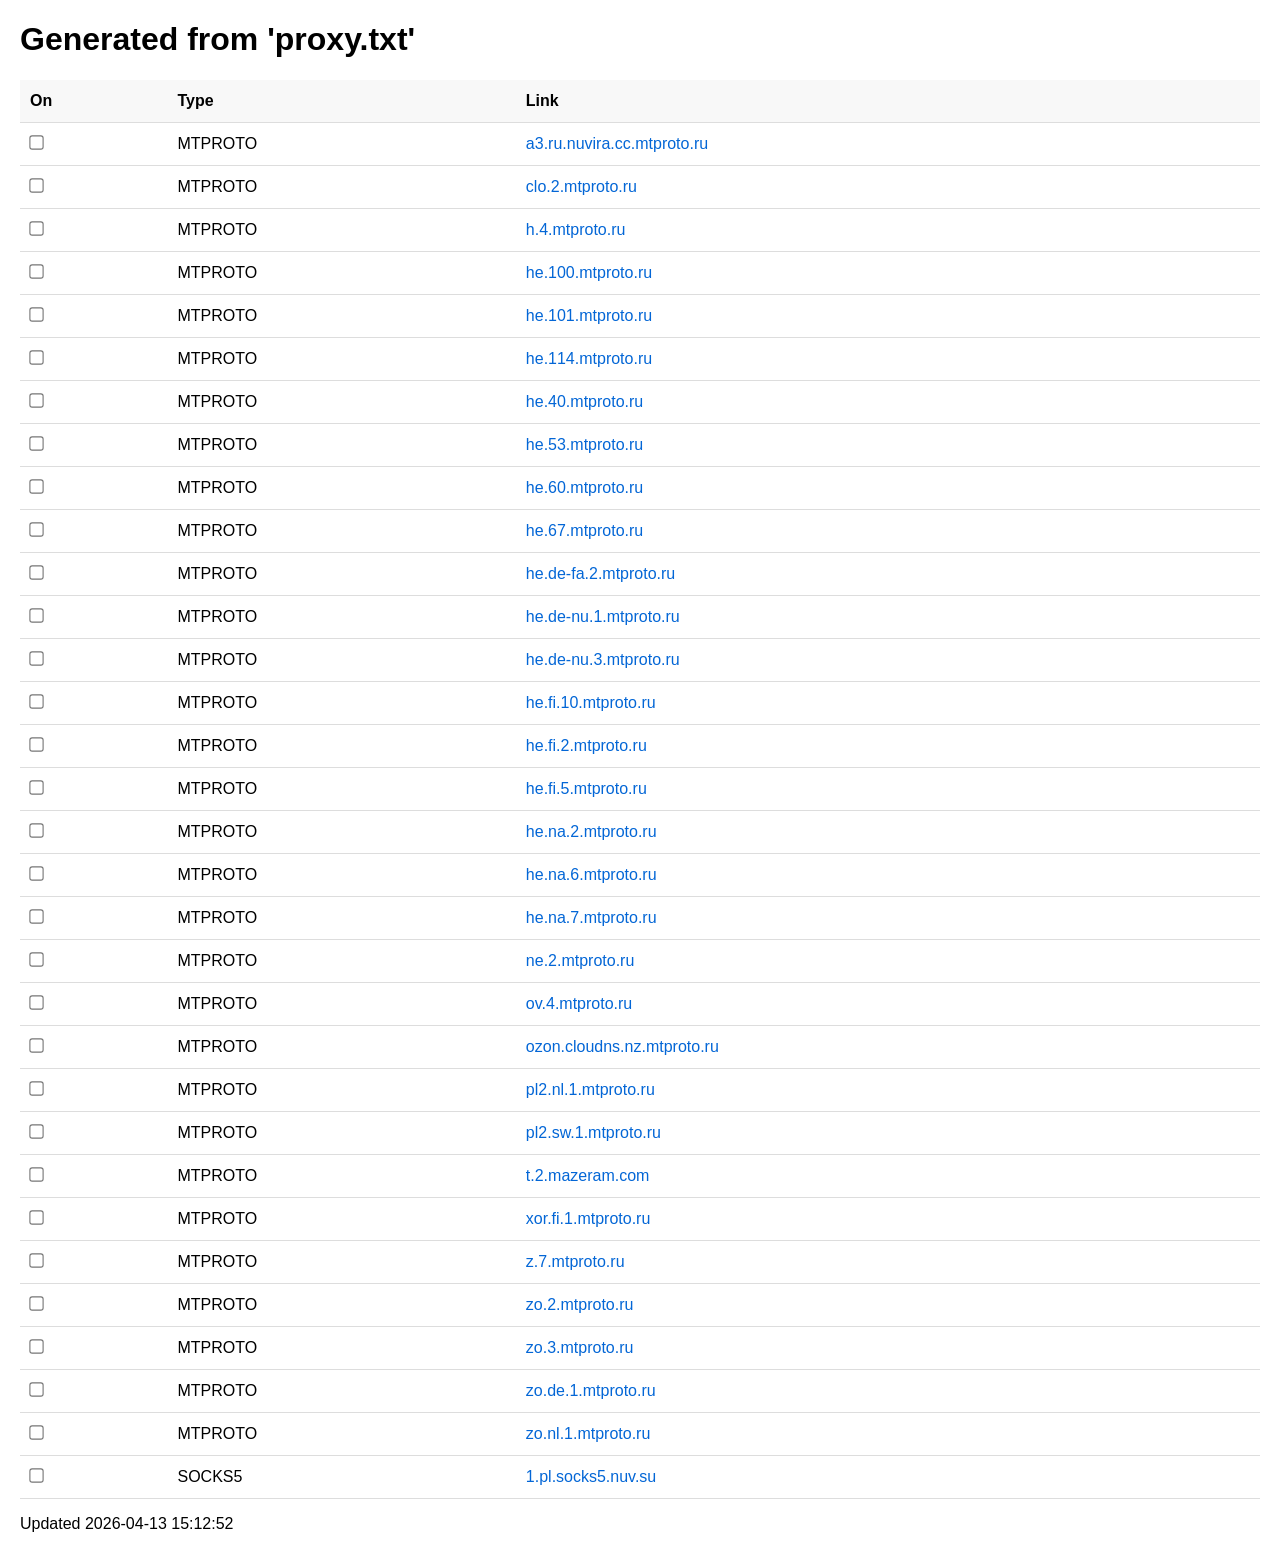
==== proxy.html @ 8a13c3d9 "he.fi.10.mtproto.ru" ====
<!DOCTYPE html><html><head><title>Generated from 'proxy.txt'</title>
<meta name="viewport" content="width=device-width, initial-scale=1.0">
<link rel="stylesheet" href="styles.css">
</head><body>
<h1>Generated from 'proxy.txt'</h1>
<table>
    <thead>
        <tr><th>On</th><th>Type</th><th>Link</th></tr>
    </thead>
    <tbody>
        <tr><td><input type="checkbox" data-server="a3.ru.nuvira.cc.mtproto.ru"></td><td>MTPROTO</td><td><a href="tg://proxy?server=a3.ru.nuvira.cc.mtproto.ru&port=443&secret=ee470cb2b8b29aeadfbdf8a2f7bee5ca3b62726f777365722e79616e6465782e636f6d" target="_blank">a3.ru.nuvira.cc.mtproto.ru</a></td></tr>
        <tr><td><input type="checkbox" data-server="clo.2.mtproto.ru"></td><td>MTPROTO</td><td><a href="tg://proxy?server=clo.2.mtproto.ru&port=443&secret=ee2111222233334444555566667777888862726f777365722e79616e6465782e636f6d" target="_blank">clo.2.mtproto.ru</a></td></tr>
        <tr><td><input type="checkbox" data-server="h.4.mtproto.ru"></td><td>MTPROTO</td><td><a href="tg://proxy?server=h.4.mtproto.ru&port=443&secret=ee2111222233334444555566667777888862726f777365722e79616e6465782e636f6d" target="_blank">h.4.mtproto.ru</a></td></tr>
        <tr><td><input type="checkbox" data-server="he.100.mtproto.ru"></td><td>MTPROTO</td><td><a href="tg://proxy?server=he.100.mtproto.ru&port=443&secret=ee2111222233334444555566667777888862726f777365722e79616e6465782e636f6d" target="_blank">he.100.mtproto.ru</a></td></tr>
        <tr><td><input type="checkbox" data-server="he.101.mtproto.ru"></td><td>MTPROTO</td><td><a href="tg://proxy?server=he.101.mtproto.ru&port=443&secret=ee2111222233334444555566667777888862726f777365722e79616e6465782e636f6d" target="_blank">he.101.mtproto.ru</a></td></tr>
        <tr><td><input type="checkbox" data-server="he.114.mtproto.ru"></td><td>MTPROTO</td><td><a href="tg://proxy?server=he.114.mtproto.ru&port=443&secret=ee2111222233334444555566667777888862726f777365722e79616e6465782e636f6d" target="_blank">he.114.mtproto.ru</a></td></tr>
        <tr><td><input type="checkbox" data-server="he.40.mtproto.ru"></td><td>MTPROTO</td><td><a href="tg://proxy?server=he.40.mtproto.ru&port=443&secret=ee2111222233334444555566667777888862726f777365722e79616e6465782e636f6d" target="_blank">he.40.mtproto.ru</a></td></tr>
        <tr><td><input type="checkbox" data-server="he.53.mtproto.ru"></td><td>MTPROTO</td><td><a href="tg://proxy?server=he.53.mtproto.ru&port=443&secret=ee2111222233334444555566667777888862726f777365722e79616e6465782e636f6d" target="_blank">he.53.mtproto.ru</a></td></tr>
        <tr><td><input type="checkbox" data-server="he.60.mtproto.ru"></td><td>MTPROTO</td><td><a href="tg://proxy?server=he.60.mtproto.ru&port=443&secret=ee2111222233334444555566667777888862726f777365722e79616e6465782e636f6d" target="_blank">he.60.mtproto.ru</a></td></tr>
        <tr><td><input type="checkbox" data-server="he.67.mtproto.ru"></td><td>MTPROTO</td><td><a href="tg://proxy?server=he.67.mtproto.ru&port=443&secret=ee2111222233334444555566667777888862726f777365722e79616e6465782e636f6d" target="_blank">he.67.mtproto.ru</a></td></tr>
        <tr><td><input type="checkbox" data-server="he.de-fa.2.mtproto.ru"></td><td>MTPROTO</td><td><a href="tg://proxy?server=he.de-fa.2.mtproto.ru&port=443&secret=ee2111222233334444555566667777888862726f777365722e79616e6465782e636f6d" target="_blank">he.de-fa.2.mtproto.ru</a></td></tr>
        <tr><td><input type="checkbox" data-server="he.de-nu.1.mtproto.ru"></td><td>MTPROTO</td><td><a href="tg://proxy?server=he.de-nu.1.mtproto.ru&port=443&secret=ee2111222233334444555566667777888862726f777365722e79616e6465782e636f6d" target="_blank">he.de-nu.1.mtproto.ru</a></td></tr>
        <tr><td><input type="checkbox" data-server="he.de-nu.3.mtproto.ru"></td><td>MTPROTO</td><td><a href="tg://proxy?server=he.de-nu.3.mtproto.ru&port=443&secret=ee2111222233334444555566667777888862726f777365722e79616e6465782e636f6d" target="_blank">he.de-nu.3.mtproto.ru</a></td></tr>
        <tr><td><input type="checkbox" data-server="he.fi.10.mtproto.ru"></td><td>MTPROTO</td><td><a href="tg://proxy?server=he.fi.10.mtproto.ru&port=443&secret=ee2111222233334444555566667777888862726f777365722e79616e6465782e636f6d" target="_blank">he.fi.10.mtproto.ru</a></td></tr>
        <tr><td><input type="checkbox" data-server="he.fi.2.mtproto.ru"></td><td>MTPROTO</td><td><a href="tg://proxy?server=he.fi.2.mtproto.ru&port=443&secret=ee2111222233334444555566667777888862726f777365722e79616e6465782e636f6d" target="_blank">he.fi.2.mtproto.ru</a></td></tr>
        <tr><td><input type="checkbox" data-server="he.fi.5.mtproto.ru"></td><td>MTPROTO</td><td><a href="tg://proxy?server=he.fi.5.mtproto.ru&port=443&secret=ee2111222233334444555566667777888862726f777365722e79616e6465782e636f6d" target="_blank">he.fi.5.mtproto.ru</a></td></tr>
        <tr><td><input type="checkbox" data-server="he.na.2.mtproto.ru"></td><td>MTPROTO</td><td><a href="tg://proxy?server=he.na.2.mtproto.ru&port=443&secret=ee2111222233334444555566667777888862726f777365722e79616e6465782e636f6d" target="_blank">he.na.2.mtproto.ru</a></td></tr>
        <tr><td><input type="checkbox" data-server="he.na.6.mtproto.ru"></td><td>MTPROTO</td><td><a href="tg://proxy?server=he.na.6.mtproto.ru&port=443&secret=ee2111222233334444555566667777888862726f777365722e79616e6465782e636f6d" target="_blank">he.na.6.mtproto.ru</a></td></tr>
        <tr><td><input type="checkbox" data-server="he.na.7.mtproto.ru"></td><td>MTPROTO</td><td><a href="tg://proxy?server=he.na.7.mtproto.ru&port=443&secret=ee2111222233334444555566667777888862726f777365722e79616e6465782e636f6d" target="_blank">he.na.7.mtproto.ru</a></td></tr>
        <tr><td><input type="checkbox" data-server="ne.2.mtproto.ru"></td><td>MTPROTO</td><td><a href="tg://proxy?server=ne.2.mtproto.ru&port=443&secret=ee2111222233334444555566667777888862726f777365722e79616e6465782e636f6d" target="_blank">ne.2.mtproto.ru</a></td></tr>
        <tr><td><input type="checkbox" data-server="ov.4.mtproto.ru"></td><td>MTPROTO</td><td><a href="tg://proxy?server=ov.4.mtproto.ru&port=443&secret=ee2111222233334444555566667777888862726f777365722e79616e6465782e636f6d" target="_blank">ov.4.mtproto.ru</a></td></tr>
        <tr><td><input type="checkbox" data-server="ozon.cloudns.nz.mtproto.ru"></td><td>MTPROTO</td><td><a href="tg://proxy?server=ozon.cloudns.nz.mtproto.ru&port=443&secret=eebcfea75cdb00075a3d35da3e9a3921966f7a6f6e2e7275" target="_blank">ozon.cloudns.nz.mtproto.ru</a></td></tr>
        <tr><td><input type="checkbox" data-server="pl2.nl.1.mtproto.ru"></td><td>MTPROTO</td><td><a href="tg://proxy?server=pl2.nl.1.mtproto.ru&port=443&secret=ee2111222233334444555566667777888862726f777365722e79616e6465782e636f6d" target="_blank">pl2.nl.1.mtproto.ru</a></td></tr>
        <tr><td><input type="checkbox" data-server="pl2.sw.1.mtproto.ru"></td><td>MTPROTO</td><td><a href="tg://proxy?server=pl2.sw.1.mtproto.ru&port=443&secret=ee2111222233334444555566667777888862726f777365722e79616e6465782e636f6d" target="_blank">pl2.sw.1.mtproto.ru</a></td></tr>
        <tr><td><input type="checkbox" data-server="t.2.mazeram.com"></td><td>MTPROTO</td><td><a href="tg://proxy?server=t.2.mazeram.com&port=443&secret=ee470cb2b8b29aeadfbdf8a2f7bee5ca3b62726f777365722e79616e6465782e636f6d" target="_blank">t.2.mazeram.com</a></td></tr>
        <tr><td><input type="checkbox" data-server="xor.fi.1.mtproto.ru"></td><td>MTPROTO</td><td><a href="tg://proxy?server=xor.fi.1.mtproto.ru&port=443&secret=ee2111222233334444555566667777888862726f777365722e79616e6465782e636f6d" target="_blank">xor.fi.1.mtproto.ru</a></td></tr>
        <tr><td><input type="checkbox" data-server="z.7.mtproto.ru"></td><td>MTPROTO</td><td><a href="tg://proxy?server=z.7.mtproto.ru&port=443&secret=ee2111222233334444555566667777888862726f777365722e79616e6465782e636f6d" target="_blank">z.7.mtproto.ru</a></td></tr>
        <tr><td><input type="checkbox" data-server="zo.2.mtproto.ru"></td><td>MTPROTO</td><td><a href="tg://proxy?server=zo.2.mtproto.ru&port=443&secret=ee2111222233334444555566667777888862726f777365722e79616e6465782e636f6d" target="_blank">zo.2.mtproto.ru</a></td></tr>
        <tr><td><input type="checkbox" data-server="zo.3.mtproto.ru"></td><td>MTPROTO</td><td><a href="tg://proxy?server=zo.3.mtproto.ru&port=443&secret=ee2111222233334444555566667777888862726f777365722e79616e6465782e636f6d" target="_blank">zo.3.mtproto.ru</a></td></tr>
        <tr><td><input type="checkbox" data-server="zo.de.1.mtproto.ru"></td><td>MTPROTO</td><td><a href="tg://proxy?server=zo.de.1.mtproto.ru&port=443&secret=ee2111222233334444555566667777888862726f777365722e79616e6465782e636f6d" target="_blank">zo.de.1.mtproto.ru</a></td></tr>
        <tr><td><input type="checkbox" data-server="zo.nl.1.mtproto.ru"></td><td>MTPROTO</td><td><a href="tg://proxy?server=zo.nl.1.mtproto.ru&port=443&secret=ee2111222233334444555566667777888862726f777365722e79616e6465782e636f6d" target="_blank">zo.nl.1.mtproto.ru</a></td></tr>
        <tr><td><input type="checkbox" data-server="1.pl.socks5.nuv.su"></td><td>SOCKS5</td><td><a href="tg://proxy?server=1.pl.socks5.nuv.su&port=1088&secret=" target="_blank">1.pl.socks5.nuv.su</a></td></tr>
    </tbody>
</table>
<p>Updated 2026-04-13 15:12:52</p>
<script src="scripts.js"></script>
</body>
</html>
---- styles.css ----
/*(c)AI[CoPilot]*/
a {
    color: #0366d6;
    text-decoration: none;
}

a:hover {
    text-decoration: underline;
}

body {
    font-family: Arial, sans-serif;
    margin: 20px;
}

input[type="checkbox"] {
    transform: scale(1.1);
    margin: 0;
}

table {
    width: 100%;
    border-collapse: collapse;
}

th,
td {
    padding: 12px 10px;
    border-bottom: 1px solid #ddd;
    text-align: left;
}

th {
    background: #f8f8f8;
    font-weight: 600;
}

@media (max-width: 600px) {
    body {
        margin: 10px;
    }

    th,
    td {
        padding: 14px 8px;
        font-size: 16px;
    }
}
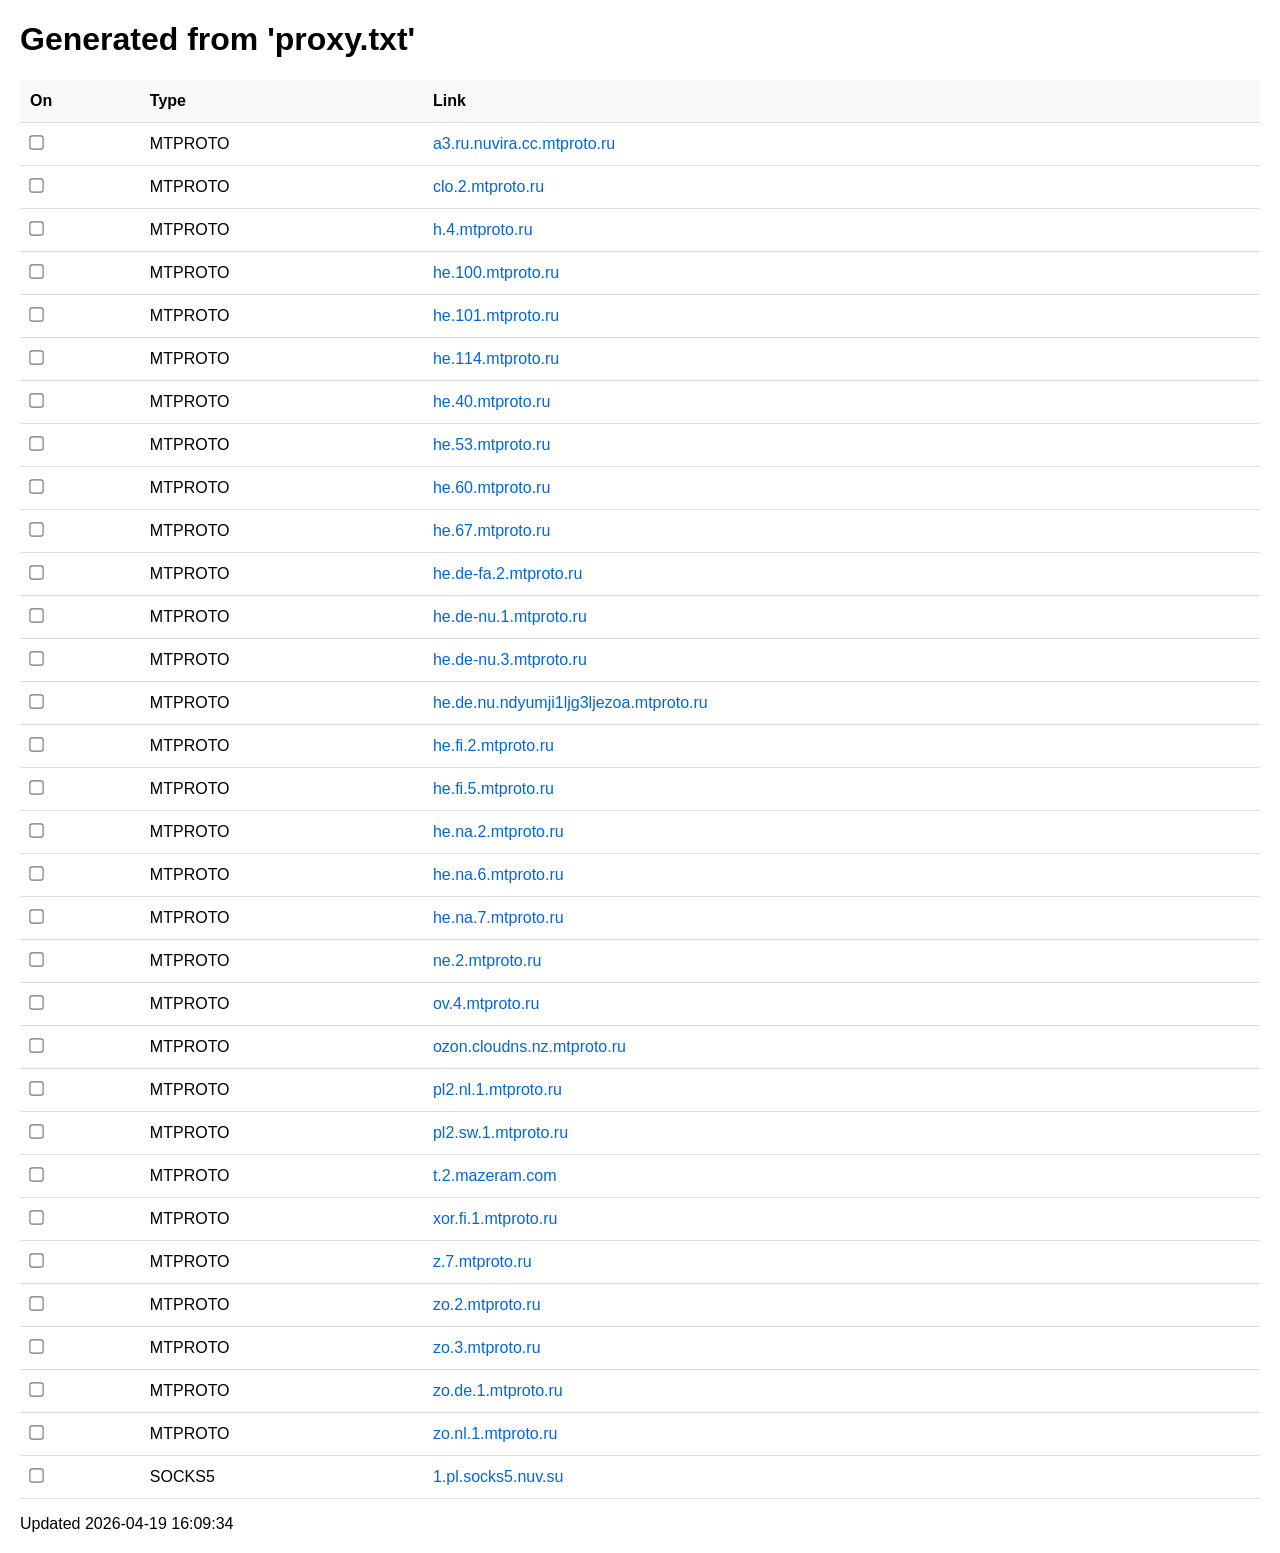
==== commit cb8e7e27: "+he.de.nu.ndyumji1ljg3ljezoa.mtproto.ru" ====
--- a/proxy.html
+++ b/proxy.html
@@ -21,7 +21,7 @@
         <tr><td><input type="checkbox" data-server="he.de-fa.2.mtproto.ru"></td><td>MTPROTO</td><td><a href="tg://proxy?server=he.de-fa.2.mtproto.ru&port=443&secret=ee2111222233334444555566667777888862726f777365722e79616e6465782e636f6d" target="_blank">he.de-fa.2.mtproto.ru</a></td></tr>
         <tr><td><input type="checkbox" data-server="he.de-nu.1.mtproto.ru"></td><td>MTPROTO</td><td><a href="tg://proxy?server=he.de-nu.1.mtproto.ru&port=443&secret=ee2111222233334444555566667777888862726f777365722e79616e6465782e636f6d" target="_blank">he.de-nu.1.mtproto.ru</a></td></tr>
         <tr><td><input type="checkbox" data-server="he.de-nu.3.mtproto.ru"></td><td>MTPROTO</td><td><a href="tg://proxy?server=he.de-nu.3.mtproto.ru&port=443&secret=ee2111222233334444555566667777888862726f777365722e79616e6465782e636f6d" target="_blank">he.de-nu.3.mtproto.ru</a></td></tr>
-        <tr><td><input type="checkbox" data-server="he.fi.10.mtproto.ru"></td><td>MTPROTO</td><td><a href="tg://proxy?server=he.fi.10.mtproto.ru&port=443&secret=ee2111222233334444555566667777888862726f777365722e79616e6465782e636f6d" target="_blank">he.fi.10.mtproto.ru</a></td></tr>
+        <tr><td><input type="checkbox" data-server="he.de.nu.ndyumji1ljg3ljezoa.mtproto.ru"></td><td>MTPROTO</td><td><a href="tg://proxy?server=he.de.nu.ndyumji1ljg3ljezoa.mtproto.ru&port=443&secret=ee21112222333344445555666677778888636c6f756463646e2d73696e2d322e63646e2e79616e6465782e6e6574" target="_blank">he.de.nu.ndyumji1ljg3ljezoa.mtproto.ru</a></td></tr>
         <tr><td><input type="checkbox" data-server="he.fi.2.mtproto.ru"></td><td>MTPROTO</td><td><a href="tg://proxy?server=he.fi.2.mtproto.ru&port=443&secret=ee2111222233334444555566667777888862726f777365722e79616e6465782e636f6d" target="_blank">he.fi.2.mtproto.ru</a></td></tr>
         <tr><td><input type="checkbox" data-server="he.fi.5.mtproto.ru"></td><td>MTPROTO</td><td><a href="tg://proxy?server=he.fi.5.mtproto.ru&port=443&secret=ee2111222233334444555566667777888862726f777365722e79616e6465782e636f6d" target="_blank">he.fi.5.mtproto.ru</a></td></tr>
         <tr><td><input type="checkbox" data-server="he.na.2.mtproto.ru"></td><td>MTPROTO</td><td><a href="tg://proxy?server=he.na.2.mtproto.ru&port=443&secret=ee2111222233334444555566667777888862726f777365722e79616e6465782e636f6d" target="_blank">he.na.2.mtproto.ru</a></td></tr>
@@ -42,7 +42,7 @@
         <tr><td><input type="checkbox" data-server="1.pl.socks5.nuv.su"></td><td>SOCKS5</td><td><a href="tg://proxy?server=1.pl.socks5.nuv.su&port=1088&secret=" target="_blank">1.pl.socks5.nuv.su</a></td></tr>
     </tbody>
 </table>
-<p>Updated 2026-04-13 15:12:52</p>
+<p>Updated 2026-04-19 16:09:34</p>
 <script src="scripts.js"></script>
 </body>
 </html>
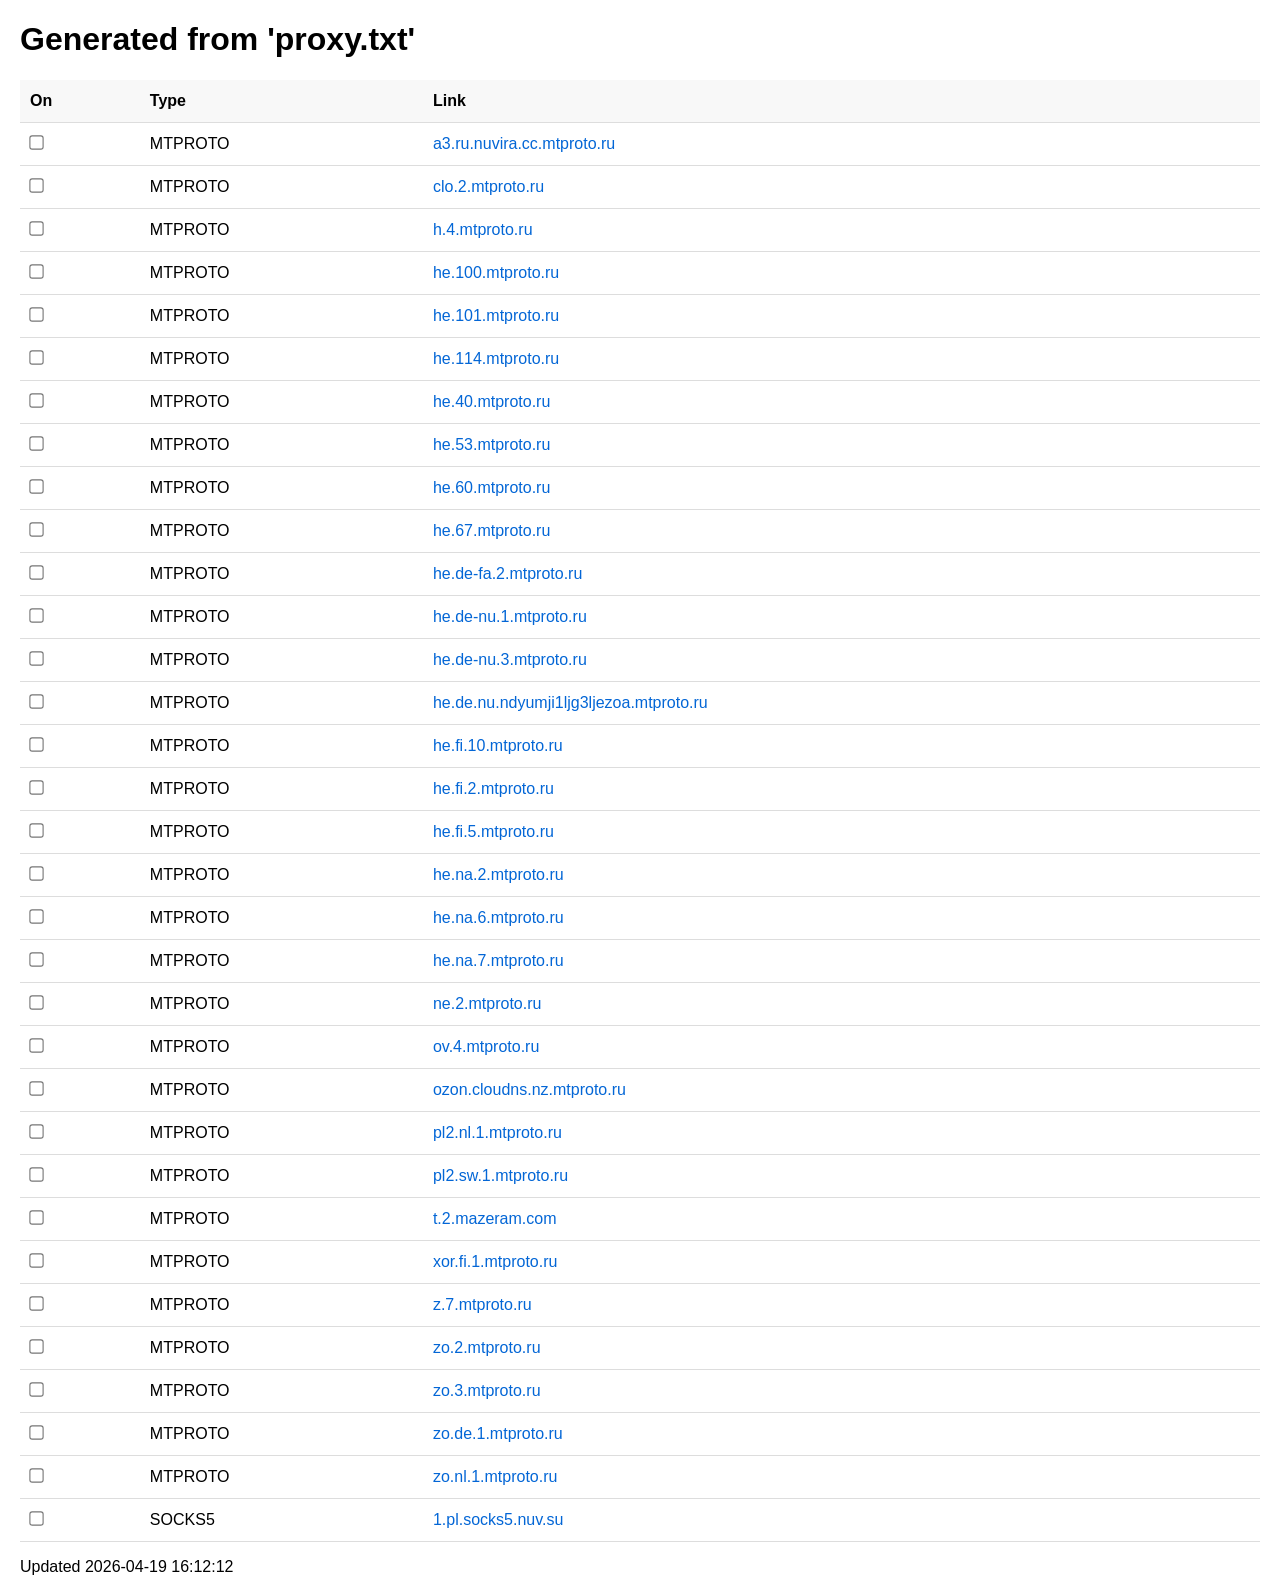
==== commit 91d3596d: "+he.fi.10.mtproto.ru" ====
--- a/proxy.html
+++ b/proxy.html
@@ -22,6 +22,7 @@
         <tr><td><input type="checkbox" data-server="he.de-nu.1.mtproto.ru"></td><td>MTPROTO</td><td><a href="tg://proxy?server=he.de-nu.1.mtproto.ru&port=443&secret=ee2111222233334444555566667777888862726f777365722e79616e6465782e636f6d" target="_blank">he.de-nu.1.mtproto.ru</a></td></tr>
         <tr><td><input type="checkbox" data-server="he.de-nu.3.mtproto.ru"></td><td>MTPROTO</td><td><a href="tg://proxy?server=he.de-nu.3.mtproto.ru&port=443&secret=ee2111222233334444555566667777888862726f777365722e79616e6465782e636f6d" target="_blank">he.de-nu.3.mtproto.ru</a></td></tr>
         <tr><td><input type="checkbox" data-server="he.de.nu.ndyumji1ljg3ljezoa.mtproto.ru"></td><td>MTPROTO</td><td><a href="tg://proxy?server=he.de.nu.ndyumji1ljg3ljezoa.mtproto.ru&port=443&secret=ee21112222333344445555666677778888636c6f756463646e2d73696e2d322e63646e2e79616e6465782e6e6574" target="_blank">he.de.nu.ndyumji1ljg3ljezoa.mtproto.ru</a></td></tr>
+        <tr><td><input type="checkbox" data-server="he.fi.10.mtproto.ru"></td><td>MTPROTO</td><td><a href="tg://proxy?server=he.fi.10.mtproto.ru&port=443&secret=ee2111222233334444555566667777888862726f777365722e79616e6465782e636f6d" target="_blank">he.fi.10.mtproto.ru</a></td></tr>
         <tr><td><input type="checkbox" data-server="he.fi.2.mtproto.ru"></td><td>MTPROTO</td><td><a href="tg://proxy?server=he.fi.2.mtproto.ru&port=443&secret=ee2111222233334444555566667777888862726f777365722e79616e6465782e636f6d" target="_blank">he.fi.2.mtproto.ru</a></td></tr>
         <tr><td><input type="checkbox" data-server="he.fi.5.mtproto.ru"></td><td>MTPROTO</td><td><a href="tg://proxy?server=he.fi.5.mtproto.ru&port=443&secret=ee2111222233334444555566667777888862726f777365722e79616e6465782e636f6d" target="_blank">he.fi.5.mtproto.ru</a></td></tr>
         <tr><td><input type="checkbox" data-server="he.na.2.mtproto.ru"></td><td>MTPROTO</td><td><a href="tg://proxy?server=he.na.2.mtproto.ru&port=443&secret=ee2111222233334444555566667777888862726f777365722e79616e6465782e636f6d" target="_blank">he.na.2.mtproto.ru</a></td></tr>
@@ -42,7 +43,7 @@
         <tr><td><input type="checkbox" data-server="1.pl.socks5.nuv.su"></td><td>SOCKS5</td><td><a href="tg://proxy?server=1.pl.socks5.nuv.su&port=1088&secret=" target="_blank">1.pl.socks5.nuv.su</a></td></tr>
     </tbody>
 </table>
-<p>Updated 2026-04-19 16:09:34</p>
+<p>Updated 2026-04-19 16:12:12</p>
 <script src="scripts.js"></script>
 </body>
 </html>
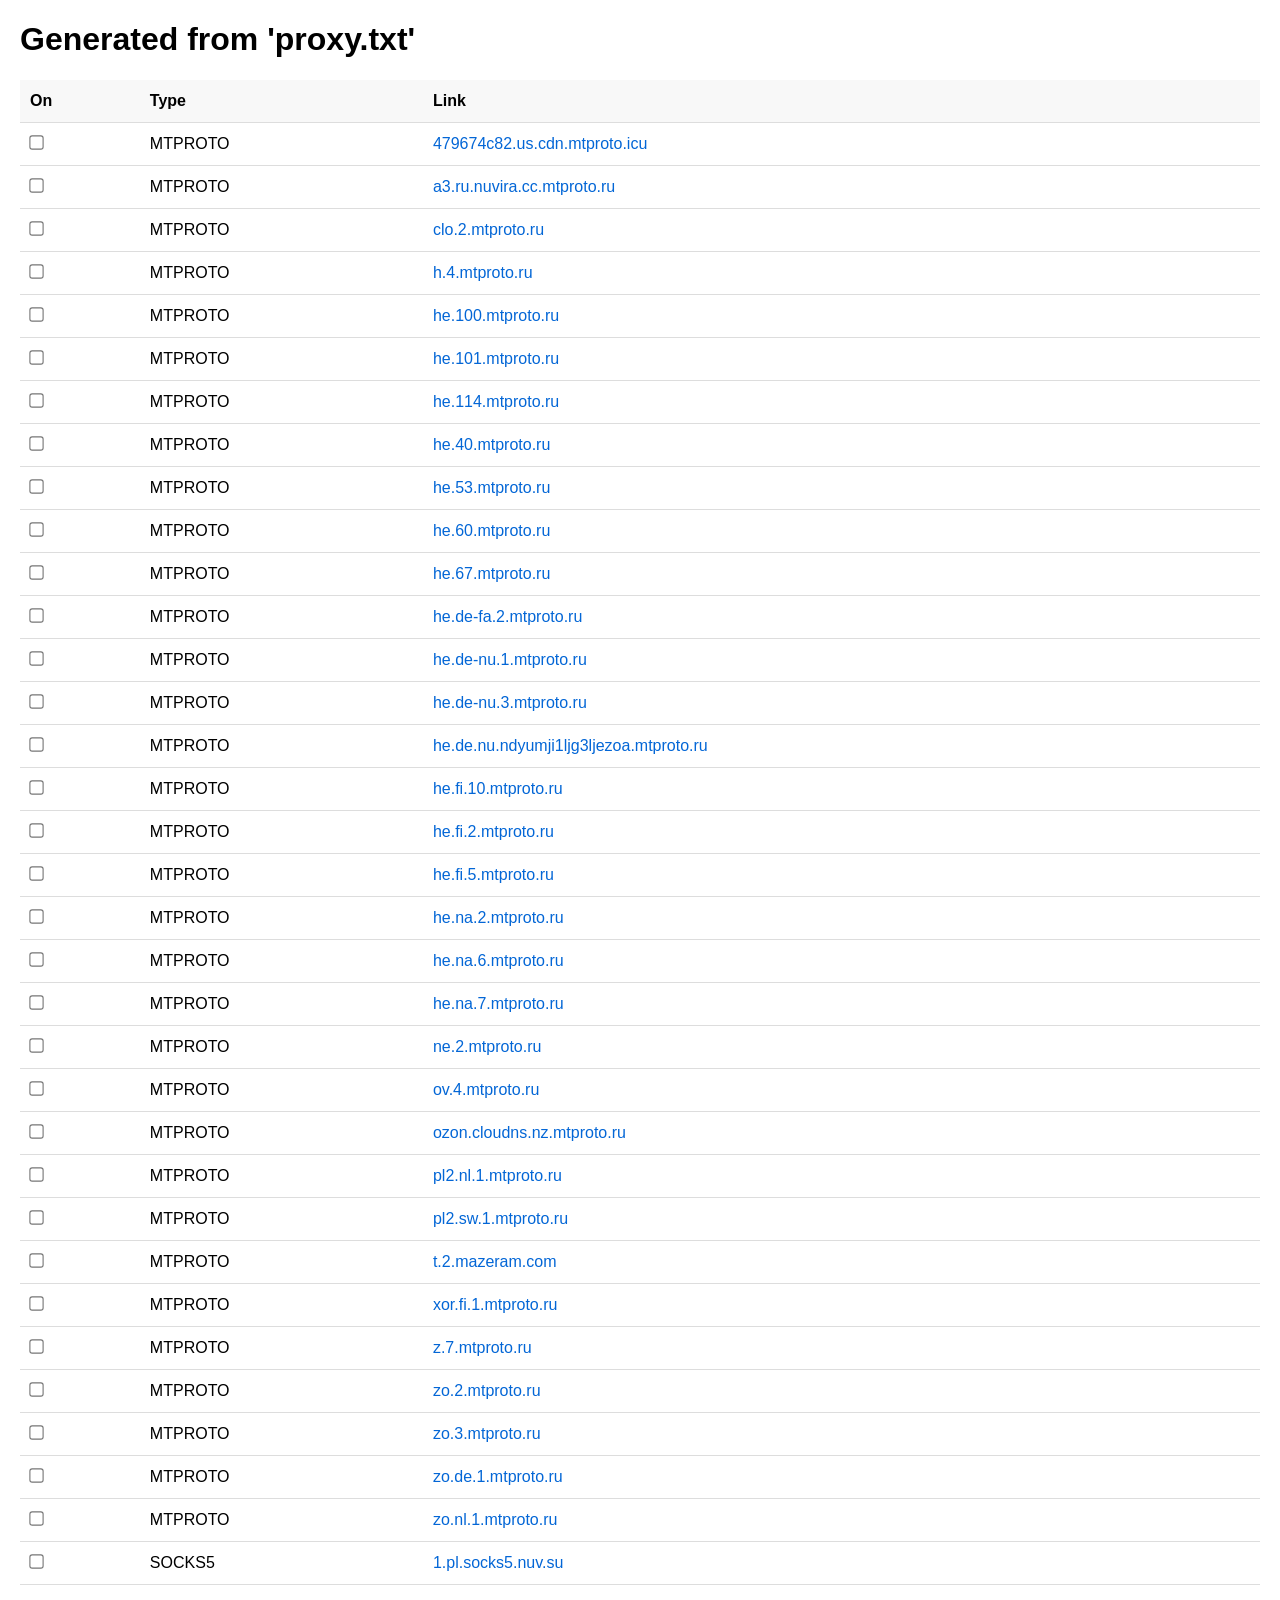
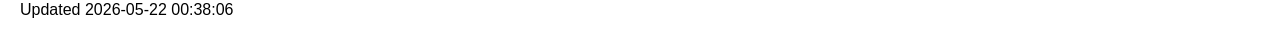
==== commit 39faddd5: "+479674c82.us.cdn.mtproto.icu" ====
--- a/proxy.html
+++ b/proxy.html
@@ -8,6 +8,7 @@
         <tr><th>On</th><th>Type</th><th>Link</th></tr>
     </thead>
     <tbody>
+        <tr><td><input type="checkbox" data-server="479674c82.us.cdn.mtproto.icu"></td><td>MTPROTO</td><td><a href="tg://proxy?server=479674c82.us.cdn.mtproto.icu&port=443&secret=ee2111222233334444555566667777888875736531312e706c61796c6973742e7474766e772e6e6574" target="_blank">479674c82.us.cdn.mtproto.icu</a></td></tr>
         <tr><td><input type="checkbox" data-server="a3.ru.nuvira.cc.mtproto.ru"></td><td>MTPROTO</td><td><a href="tg://proxy?server=a3.ru.nuvira.cc.mtproto.ru&port=443&secret=ee470cb2b8b29aeadfbdf8a2f7bee5ca3b62726f777365722e79616e6465782e636f6d" target="_blank">a3.ru.nuvira.cc.mtproto.ru</a></td></tr>
         <tr><td><input type="checkbox" data-server="clo.2.mtproto.ru"></td><td>MTPROTO</td><td><a href="tg://proxy?server=clo.2.mtproto.ru&port=443&secret=ee2111222233334444555566667777888862726f777365722e79616e6465782e636f6d" target="_blank">clo.2.mtproto.ru</a></td></tr>
         <tr><td><input type="checkbox" data-server="h.4.mtproto.ru"></td><td>MTPROTO</td><td><a href="tg://proxy?server=h.4.mtproto.ru&port=443&secret=ee2111222233334444555566667777888862726f777365722e79616e6465782e636f6d" target="_blank">h.4.mtproto.ru</a></td></tr>
@@ -43,7 +44,7 @@
         <tr><td><input type="checkbox" data-server="1.pl.socks5.nuv.su"></td><td>SOCKS5</td><td><a href="tg://proxy?server=1.pl.socks5.nuv.su&port=1088&secret=" target="_blank">1.pl.socks5.nuv.su</a></td></tr>
     </tbody>
 </table>
-<p>Updated 2026-04-19 16:12:12</p>
+<p>Updated 2026-05-22 00:38:06</p>
 <script src="scripts.js"></script>
 </body>
 </html>
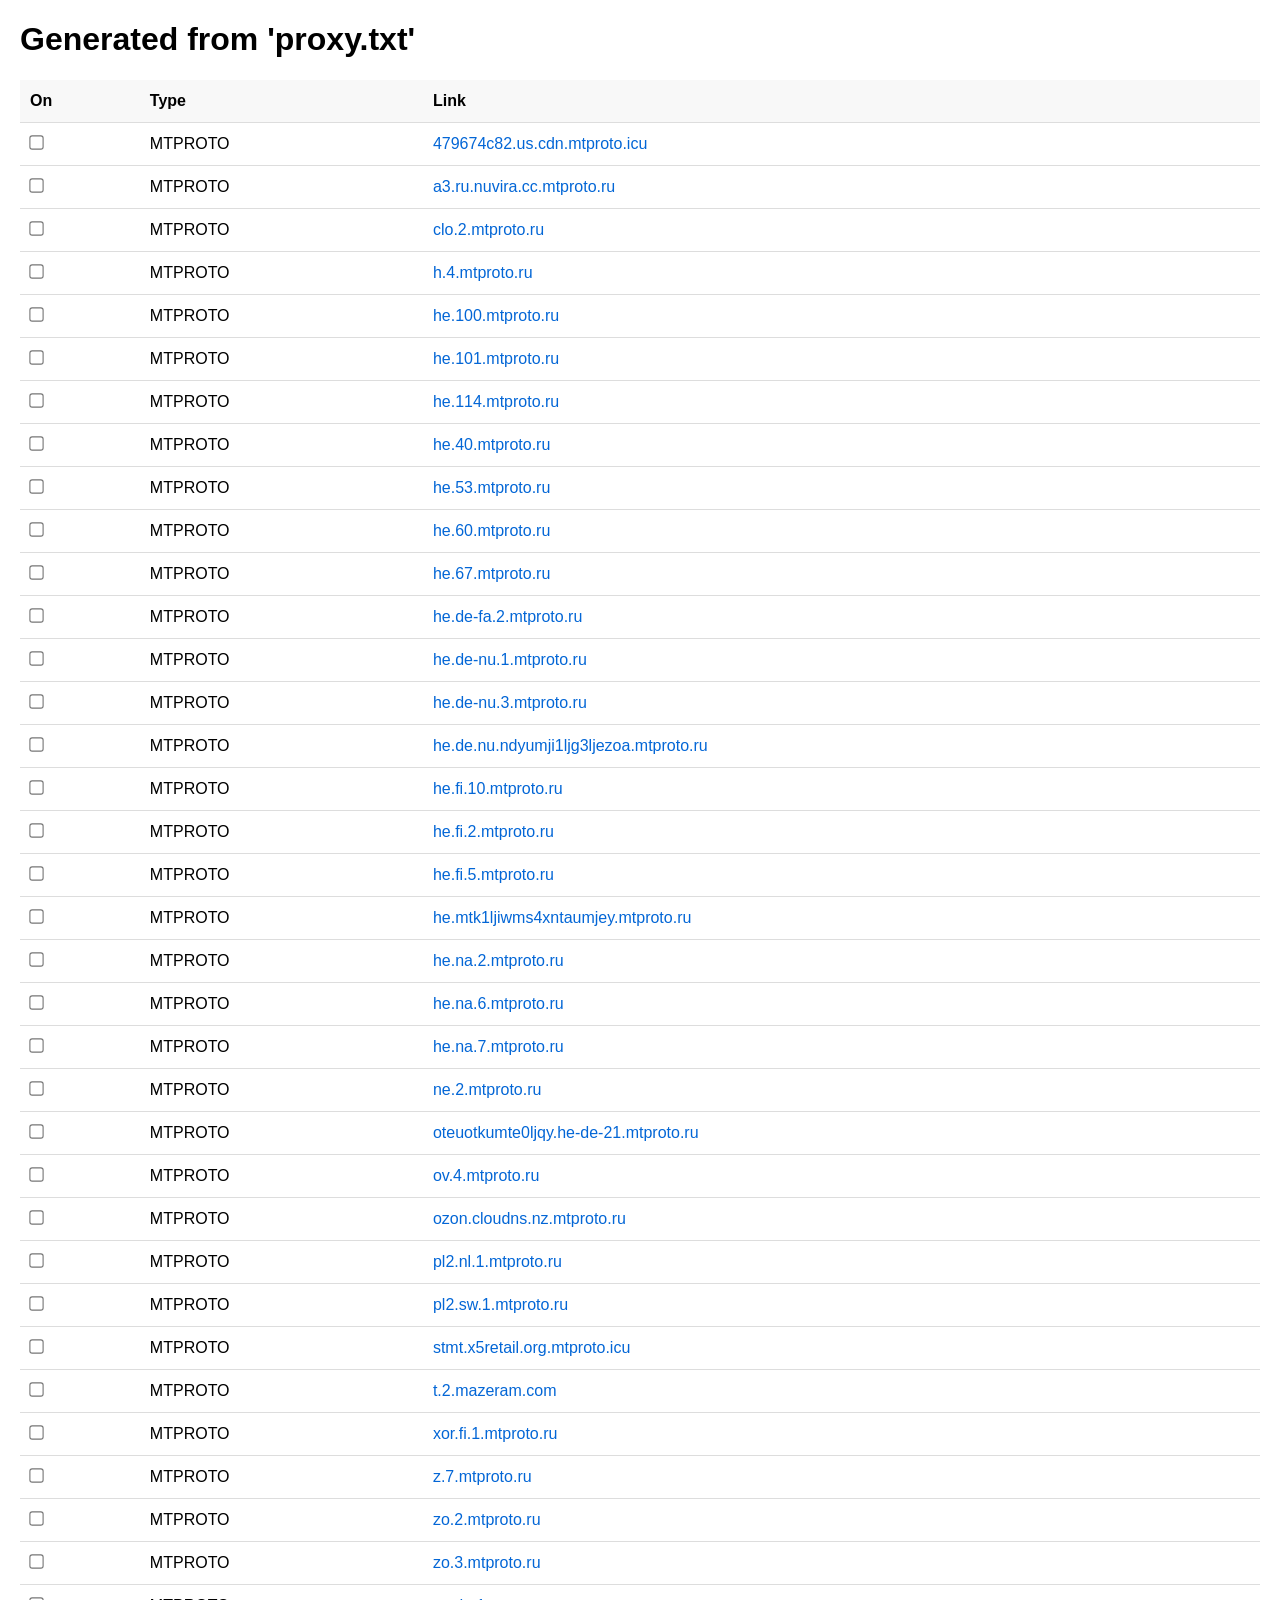
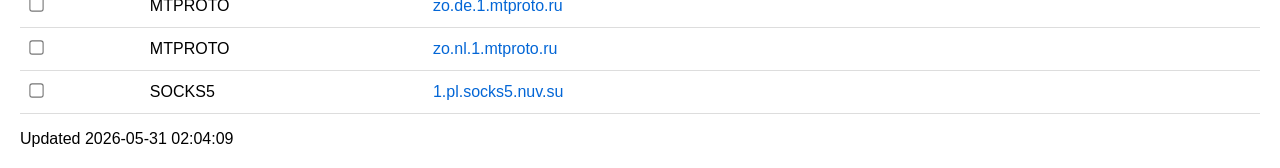
==== commit 30e6788b: "+he.mtk1ljiwms4xntaumjey.mtproto.ru, oteuotkumte0ljqy.he-de-21.mtproto.ru, stmt.x5retail.org.mtproto" ====
--- a/proxy.html
+++ b/proxy.html
@@ -26,14 +26,17 @@
         <tr><td><input type="checkbox" data-server="he.fi.10.mtproto.ru"></td><td>MTPROTO</td><td><a href="tg://proxy?server=he.fi.10.mtproto.ru&port=443&secret=ee2111222233334444555566667777888862726f777365722e79616e6465782e636f6d" target="_blank">he.fi.10.mtproto.ru</a></td></tr>
         <tr><td><input type="checkbox" data-server="he.fi.2.mtproto.ru"></td><td>MTPROTO</td><td><a href="tg://proxy?server=he.fi.2.mtproto.ru&port=443&secret=ee2111222233334444555566667777888862726f777365722e79616e6465782e636f6d" target="_blank">he.fi.2.mtproto.ru</a></td></tr>
         <tr><td><input type="checkbox" data-server="he.fi.5.mtproto.ru"></td><td>MTPROTO</td><td><a href="tg://proxy?server=he.fi.5.mtproto.ru&port=443&secret=ee2111222233334444555566667777888862726f777365722e79616e6465782e636f6d" target="_blank">he.fi.5.mtproto.ru</a></td></tr>
+        <tr><td><input type="checkbox" data-server="he.mtk1ljiwms4xntaumjey.mtproto.ru"></td><td>MTPROTO</td><td><a href="tg://proxy?server=he.mtk1ljiwms4xntaumjey.mtproto.ru&port=443&secret=ee21112222333344445555666677778888636c6f756463646e2d6672612d30312e63646e2e79616e6465782e6e6574" target="_blank">he.mtk1ljiwms4xntaumjey.mtproto.ru</a></td></tr>
         <tr><td><input type="checkbox" data-server="he.na.2.mtproto.ru"></td><td>MTPROTO</td><td><a href="tg://proxy?server=he.na.2.mtproto.ru&port=443&secret=ee2111222233334444555566667777888862726f777365722e79616e6465782e636f6d" target="_blank">he.na.2.mtproto.ru</a></td></tr>
         <tr><td><input type="checkbox" data-server="he.na.6.mtproto.ru"></td><td>MTPROTO</td><td><a href="tg://proxy?server=he.na.6.mtproto.ru&port=443&secret=ee2111222233334444555566667777888862726f777365722e79616e6465782e636f6d" target="_blank">he.na.6.mtproto.ru</a></td></tr>
         <tr><td><input type="checkbox" data-server="he.na.7.mtproto.ru"></td><td>MTPROTO</td><td><a href="tg://proxy?server=he.na.7.mtproto.ru&port=443&secret=ee2111222233334444555566667777888862726f777365722e79616e6465782e636f6d" target="_blank">he.na.7.mtproto.ru</a></td></tr>
         <tr><td><input type="checkbox" data-server="ne.2.mtproto.ru"></td><td>MTPROTO</td><td><a href="tg://proxy?server=ne.2.mtproto.ru&port=443&secret=ee2111222233334444555566667777888862726f777365722e79616e6465782e636f6d" target="_blank">ne.2.mtproto.ru</a></td></tr>
+        <tr><td><input type="checkbox" data-server="oteuotkumte0ljqy.he-de-21.mtproto.ru"></td><td>MTPROTO</td><td><a href="tg://proxy?server=oteuotkumte0ljqy.he-de-21.mtproto.ru&port=443&secret=ee2111222233334444555566667777888865756331312e706c61796c6973742e7474766e772e6e6574" target="_blank">oteuotkumte0ljqy.he-de-21.mtproto.ru</a></td></tr>
         <tr><td><input type="checkbox" data-server="ov.4.mtproto.ru"></td><td>MTPROTO</td><td><a href="tg://proxy?server=ov.4.mtproto.ru&port=443&secret=ee2111222233334444555566667777888862726f777365722e79616e6465782e636f6d" target="_blank">ov.4.mtproto.ru</a></td></tr>
         <tr><td><input type="checkbox" data-server="ozon.cloudns.nz.mtproto.ru"></td><td>MTPROTO</td><td><a href="tg://proxy?server=ozon.cloudns.nz.mtproto.ru&port=443&secret=eebcfea75cdb00075a3d35da3e9a3921966f7a6f6e2e7275" target="_blank">ozon.cloudns.nz.mtproto.ru</a></td></tr>
         <tr><td><input type="checkbox" data-server="pl2.nl.1.mtproto.ru"></td><td>MTPROTO</td><td><a href="tg://proxy?server=pl2.nl.1.mtproto.ru&port=443&secret=ee2111222233334444555566667777888862726f777365722e79616e6465782e636f6d" target="_blank">pl2.nl.1.mtproto.ru</a></td></tr>
         <tr><td><input type="checkbox" data-server="pl2.sw.1.mtproto.ru"></td><td>MTPROTO</td><td><a href="tg://proxy?server=pl2.sw.1.mtproto.ru&port=443&secret=ee2111222233334444555566667777888862726f777365722e79616e6465782e636f6d" target="_blank">pl2.sw.1.mtproto.ru</a></td></tr>
+        <tr><td><input type="checkbox" data-server="stmt.x5retail.org.mtproto.icu"></td><td>MTPROTO</td><td><a href="tg://proxy?server=stmt.x5retail.org.mtproto.icu&port=443&secret=eee67e7cc2d997b34bc1cd2a4b8f3fc07e6c6b2e78352e7275" target="_blank">stmt.x5retail.org.mtproto.icu</a></td></tr>
         <tr><td><input type="checkbox" data-server="t.2.mazeram.com"></td><td>MTPROTO</td><td><a href="tg://proxy?server=t.2.mazeram.com&port=443&secret=ee470cb2b8b29aeadfbdf8a2f7bee5ca3b62726f777365722e79616e6465782e636f6d" target="_blank">t.2.mazeram.com</a></td></tr>
         <tr><td><input type="checkbox" data-server="xor.fi.1.mtproto.ru"></td><td>MTPROTO</td><td><a href="tg://proxy?server=xor.fi.1.mtproto.ru&port=443&secret=ee2111222233334444555566667777888862726f777365722e79616e6465782e636f6d" target="_blank">xor.fi.1.mtproto.ru</a></td></tr>
         <tr><td><input type="checkbox" data-server="z.7.mtproto.ru"></td><td>MTPROTO</td><td><a href="tg://proxy?server=z.7.mtproto.ru&port=443&secret=ee2111222233334444555566667777888862726f777365722e79616e6465782e636f6d" target="_blank">z.7.mtproto.ru</a></td></tr>
@@ -44,7 +47,7 @@
         <tr><td><input type="checkbox" data-server="1.pl.socks5.nuv.su"></td><td>SOCKS5</td><td><a href="tg://proxy?server=1.pl.socks5.nuv.su&port=1088&secret=" target="_blank">1.pl.socks5.nuv.su</a></td></tr>
     </tbody>
 </table>
-<p>Updated 2026-05-22 00:38:06</p>
+<p>Updated 2026-05-31 02:04:09</p>
 <script src="scripts.js"></script>
 </body>
 </html>
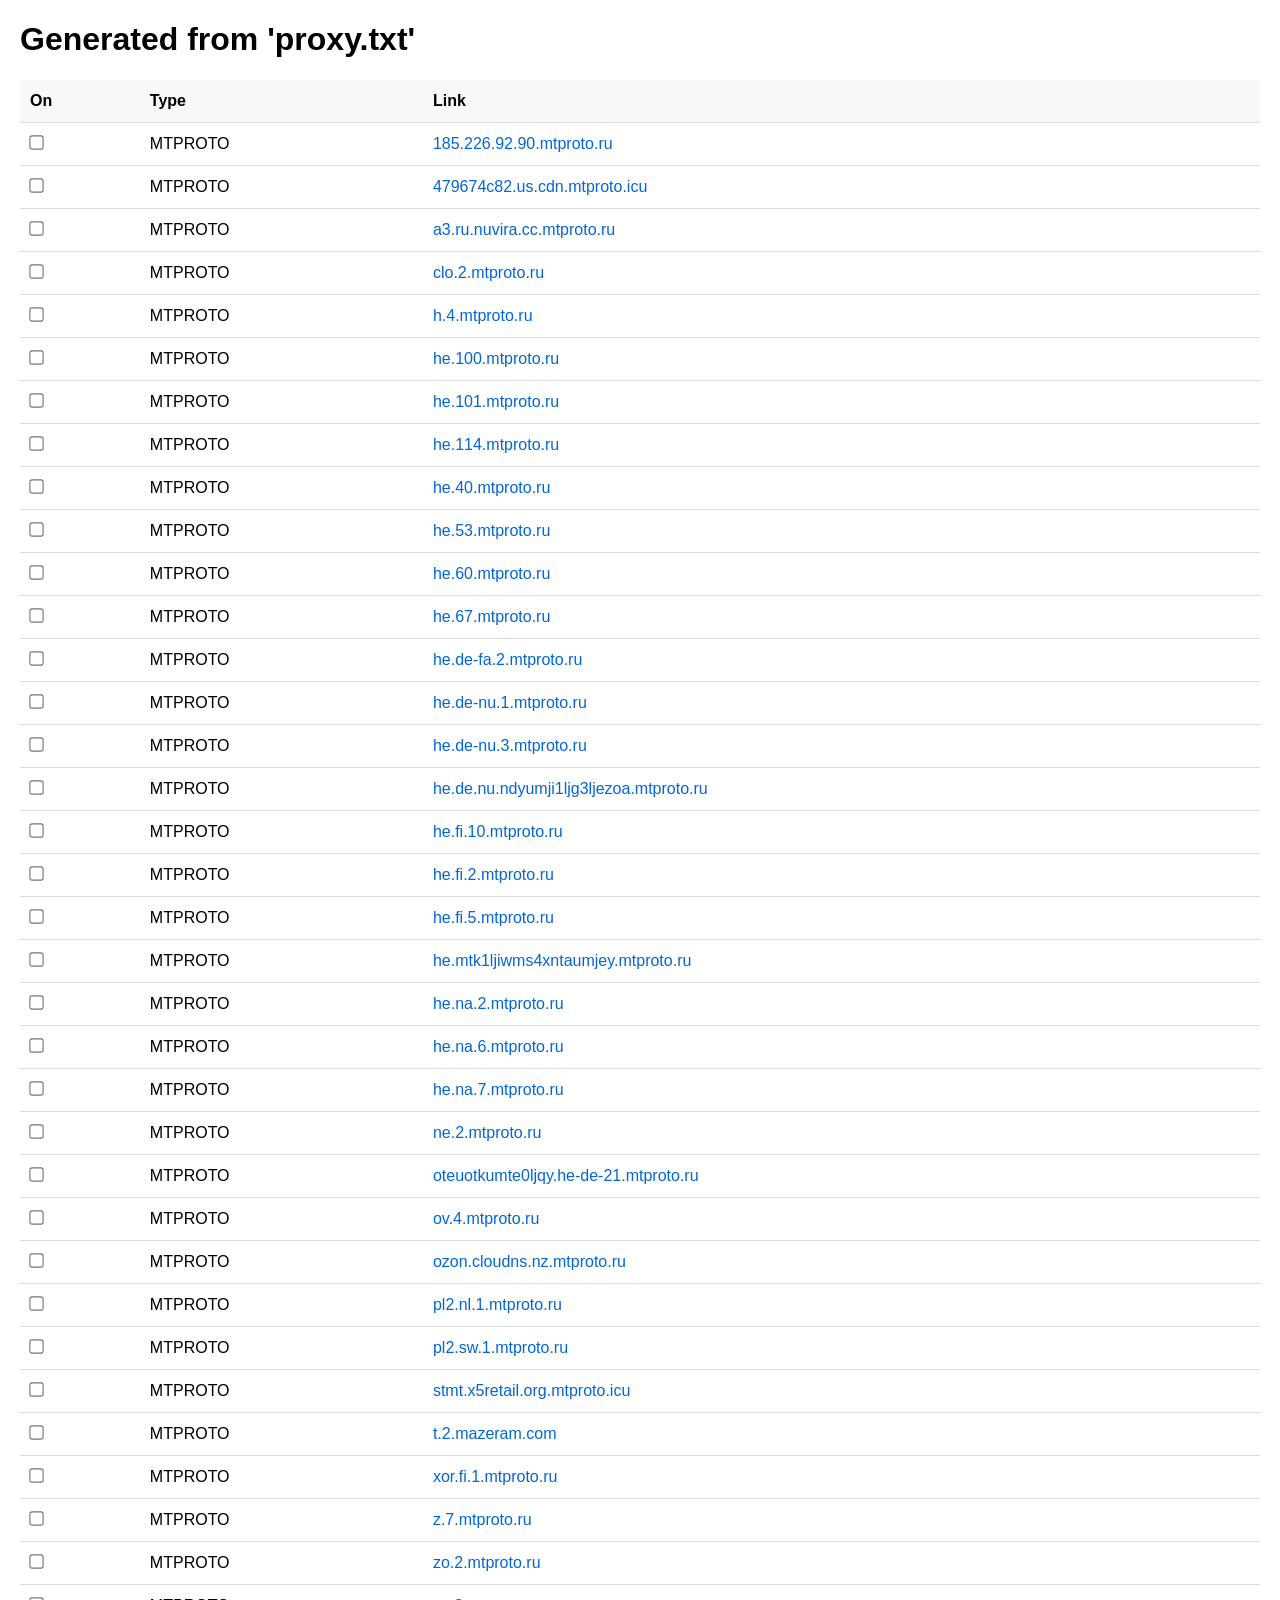
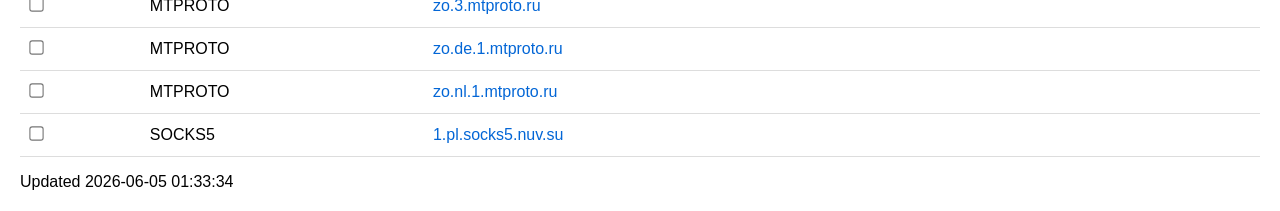
==== commit 294314f5: "+185.226.92.90.mtproto.ru" ====
--- a/proxy.html
+++ b/proxy.html
@@ -8,6 +8,7 @@
         <tr><th>On</th><th>Type</th><th>Link</th></tr>
     </thead>
     <tbody>
+        <tr><td><input type="checkbox" data-server="185.226.92.90.mtproto.ru"></td><td>MTPROTO</td><td><a href="tg://proxy?server=185.226.92.90.mtproto.ru&port=443&secret=ee2111222233334444555566667777888873662d65752d696e74726f736572762d312e646c2e736f75726365666f7267652e6e6574" target="_blank">185.226.92.90.mtproto.ru</a></td></tr>
         <tr><td><input type="checkbox" data-server="479674c82.us.cdn.mtproto.icu"></td><td>MTPROTO</td><td><a href="tg://proxy?server=479674c82.us.cdn.mtproto.icu&port=443&secret=ee2111222233334444555566667777888875736531312e706c61796c6973742e7474766e772e6e6574" target="_blank">479674c82.us.cdn.mtproto.icu</a></td></tr>
         <tr><td><input type="checkbox" data-server="a3.ru.nuvira.cc.mtproto.ru"></td><td>MTPROTO</td><td><a href="tg://proxy?server=a3.ru.nuvira.cc.mtproto.ru&port=443&secret=ee470cb2b8b29aeadfbdf8a2f7bee5ca3b62726f777365722e79616e6465782e636f6d" target="_blank">a3.ru.nuvira.cc.mtproto.ru</a></td></tr>
         <tr><td><input type="checkbox" data-server="clo.2.mtproto.ru"></td><td>MTPROTO</td><td><a href="tg://proxy?server=clo.2.mtproto.ru&port=443&secret=ee2111222233334444555566667777888862726f777365722e79616e6465782e636f6d" target="_blank">clo.2.mtproto.ru</a></td></tr>
@@ -47,7 +48,7 @@
         <tr><td><input type="checkbox" data-server="1.pl.socks5.nuv.su"></td><td>SOCKS5</td><td><a href="tg://proxy?server=1.pl.socks5.nuv.su&port=1088&secret=" target="_blank">1.pl.socks5.nuv.su</a></td></tr>
     </tbody>
 </table>
-<p>Updated 2026-05-31 02:04:09</p>
+<p>Updated 2026-06-05 01:33:34</p>
 <script src="scripts.js"></script>
 </body>
 </html>
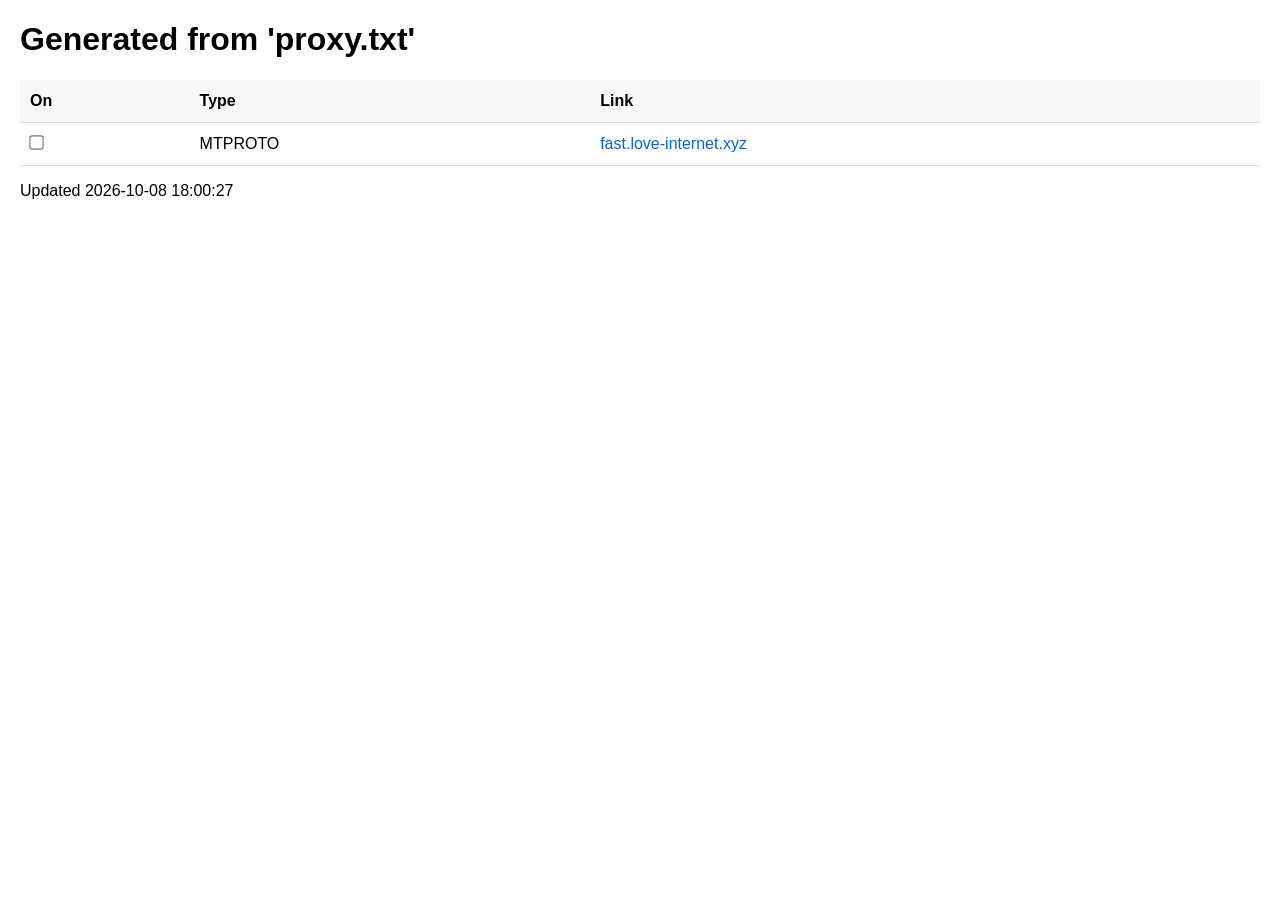
==== commit 7ae4c5e3: "dropped all all proxies" ====
--- a/proxy.html
+++ b/proxy.html
@@ -8,47 +8,10 @@
         <tr><th>On</th><th>Type</th><th>Link</th></tr>
     </thead>
     <tbody>
-        <tr><td><input type="checkbox" data-server="185.226.92.90.mtproto.ru"></td><td>MTPROTO</td><td><a href="tg://proxy?server=185.226.92.90.mtproto.ru&port=443&secret=ee2111222233334444555566667777888873662d65752d696e74726f736572762d312e646c2e736f75726365666f7267652e6e6574" target="_blank">185.226.92.90.mtproto.ru</a></td></tr>
-        <tr><td><input type="checkbox" data-server="479674c82.us.cdn.mtproto.icu"></td><td>MTPROTO</td><td><a href="tg://proxy?server=479674c82.us.cdn.mtproto.icu&port=443&secret=ee2111222233334444555566667777888875736531312e706c61796c6973742e7474766e772e6e6574" target="_blank">479674c82.us.cdn.mtproto.icu</a></td></tr>
-        <tr><td><input type="checkbox" data-server="a3.ru.nuvira.cc.mtproto.ru"></td><td>MTPROTO</td><td><a href="tg://proxy?server=a3.ru.nuvira.cc.mtproto.ru&port=443&secret=ee470cb2b8b29aeadfbdf8a2f7bee5ca3b62726f777365722e79616e6465782e636f6d" target="_blank">a3.ru.nuvira.cc.mtproto.ru</a></td></tr>
-        <tr><td><input type="checkbox" data-server="clo.2.mtproto.ru"></td><td>MTPROTO</td><td><a href="tg://proxy?server=clo.2.mtproto.ru&port=443&secret=ee2111222233334444555566667777888862726f777365722e79616e6465782e636f6d" target="_blank">clo.2.mtproto.ru</a></td></tr>
-        <tr><td><input type="checkbox" data-server="h.4.mtproto.ru"></td><td>MTPROTO</td><td><a href="tg://proxy?server=h.4.mtproto.ru&port=443&secret=ee2111222233334444555566667777888862726f777365722e79616e6465782e636f6d" target="_blank">h.4.mtproto.ru</a></td></tr>
-        <tr><td><input type="checkbox" data-server="he.100.mtproto.ru"></td><td>MTPROTO</td><td><a href="tg://proxy?server=he.100.mtproto.ru&port=443&secret=ee2111222233334444555566667777888862726f777365722e79616e6465782e636f6d" target="_blank">he.100.mtproto.ru</a></td></tr>
-        <tr><td><input type="checkbox" data-server="he.101.mtproto.ru"></td><td>MTPROTO</td><td><a href="tg://proxy?server=he.101.mtproto.ru&port=443&secret=ee2111222233334444555566667777888862726f777365722e79616e6465782e636f6d" target="_blank">he.101.mtproto.ru</a></td></tr>
-        <tr><td><input type="checkbox" data-server="he.114.mtproto.ru"></td><td>MTPROTO</td><td><a href="tg://proxy?server=he.114.mtproto.ru&port=443&secret=ee2111222233334444555566667777888862726f777365722e79616e6465782e636f6d" target="_blank">he.114.mtproto.ru</a></td></tr>
-        <tr><td><input type="checkbox" data-server="he.40.mtproto.ru"></td><td>MTPROTO</td><td><a href="tg://proxy?server=he.40.mtproto.ru&port=443&secret=ee2111222233334444555566667777888862726f777365722e79616e6465782e636f6d" target="_blank">he.40.mtproto.ru</a></td></tr>
-        <tr><td><input type="checkbox" data-server="he.53.mtproto.ru"></td><td>MTPROTO</td><td><a href="tg://proxy?server=he.53.mtproto.ru&port=443&secret=ee2111222233334444555566667777888862726f777365722e79616e6465782e636f6d" target="_blank">he.53.mtproto.ru</a></td></tr>
-        <tr><td><input type="checkbox" data-server="he.60.mtproto.ru"></td><td>MTPROTO</td><td><a href="tg://proxy?server=he.60.mtproto.ru&port=443&secret=ee2111222233334444555566667777888862726f777365722e79616e6465782e636f6d" target="_blank">he.60.mtproto.ru</a></td></tr>
-        <tr><td><input type="checkbox" data-server="he.67.mtproto.ru"></td><td>MTPROTO</td><td><a href="tg://proxy?server=he.67.mtproto.ru&port=443&secret=ee2111222233334444555566667777888862726f777365722e79616e6465782e636f6d" target="_blank">he.67.mtproto.ru</a></td></tr>
-        <tr><td><input type="checkbox" data-server="he.de-fa.2.mtproto.ru"></td><td>MTPROTO</td><td><a href="tg://proxy?server=he.de-fa.2.mtproto.ru&port=443&secret=ee2111222233334444555566667777888862726f777365722e79616e6465782e636f6d" target="_blank">he.de-fa.2.mtproto.ru</a></td></tr>
-        <tr><td><input type="checkbox" data-server="he.de-nu.1.mtproto.ru"></td><td>MTPROTO</td><td><a href="tg://proxy?server=he.de-nu.1.mtproto.ru&port=443&secret=ee2111222233334444555566667777888862726f777365722e79616e6465782e636f6d" target="_blank">he.de-nu.1.mtproto.ru</a></td></tr>
-        <tr><td><input type="checkbox" data-server="he.de-nu.3.mtproto.ru"></td><td>MTPROTO</td><td><a href="tg://proxy?server=he.de-nu.3.mtproto.ru&port=443&secret=ee2111222233334444555566667777888862726f777365722e79616e6465782e636f6d" target="_blank">he.de-nu.3.mtproto.ru</a></td></tr>
-        <tr><td><input type="checkbox" data-server="he.de.nu.ndyumji1ljg3ljezoa.mtproto.ru"></td><td>MTPROTO</td><td><a href="tg://proxy?server=he.de.nu.ndyumji1ljg3ljezoa.mtproto.ru&port=443&secret=ee21112222333344445555666677778888636c6f756463646e2d73696e2d322e63646e2e79616e6465782e6e6574" target="_blank">he.de.nu.ndyumji1ljg3ljezoa.mtproto.ru</a></td></tr>
-        <tr><td><input type="checkbox" data-server="he.fi.10.mtproto.ru"></td><td>MTPROTO</td><td><a href="tg://proxy?server=he.fi.10.mtproto.ru&port=443&secret=ee2111222233334444555566667777888862726f777365722e79616e6465782e636f6d" target="_blank">he.fi.10.mtproto.ru</a></td></tr>
-        <tr><td><input type="checkbox" data-server="he.fi.2.mtproto.ru"></td><td>MTPROTO</td><td><a href="tg://proxy?server=he.fi.2.mtproto.ru&port=443&secret=ee2111222233334444555566667777888862726f777365722e79616e6465782e636f6d" target="_blank">he.fi.2.mtproto.ru</a></td></tr>
-        <tr><td><input type="checkbox" data-server="he.fi.5.mtproto.ru"></td><td>MTPROTO</td><td><a href="tg://proxy?server=he.fi.5.mtproto.ru&port=443&secret=ee2111222233334444555566667777888862726f777365722e79616e6465782e636f6d" target="_blank">he.fi.5.mtproto.ru</a></td></tr>
-        <tr><td><input type="checkbox" data-server="he.mtk1ljiwms4xntaumjey.mtproto.ru"></td><td>MTPROTO</td><td><a href="tg://proxy?server=he.mtk1ljiwms4xntaumjey.mtproto.ru&port=443&secret=ee21112222333344445555666677778888636c6f756463646e2d6672612d30312e63646e2e79616e6465782e6e6574" target="_blank">he.mtk1ljiwms4xntaumjey.mtproto.ru</a></td></tr>
-        <tr><td><input type="checkbox" data-server="he.na.2.mtproto.ru"></td><td>MTPROTO</td><td><a href="tg://proxy?server=he.na.2.mtproto.ru&port=443&secret=ee2111222233334444555566667777888862726f777365722e79616e6465782e636f6d" target="_blank">he.na.2.mtproto.ru</a></td></tr>
-        <tr><td><input type="checkbox" data-server="he.na.6.mtproto.ru"></td><td>MTPROTO</td><td><a href="tg://proxy?server=he.na.6.mtproto.ru&port=443&secret=ee2111222233334444555566667777888862726f777365722e79616e6465782e636f6d" target="_blank">he.na.6.mtproto.ru</a></td></tr>
-        <tr><td><input type="checkbox" data-server="he.na.7.mtproto.ru"></td><td>MTPROTO</td><td><a href="tg://proxy?server=he.na.7.mtproto.ru&port=443&secret=ee2111222233334444555566667777888862726f777365722e79616e6465782e636f6d" target="_blank">he.na.7.mtproto.ru</a></td></tr>
-        <tr><td><input type="checkbox" data-server="ne.2.mtproto.ru"></td><td>MTPROTO</td><td><a href="tg://proxy?server=ne.2.mtproto.ru&port=443&secret=ee2111222233334444555566667777888862726f777365722e79616e6465782e636f6d" target="_blank">ne.2.mtproto.ru</a></td></tr>
-        <tr><td><input type="checkbox" data-server="oteuotkumte0ljqy.he-de-21.mtproto.ru"></td><td>MTPROTO</td><td><a href="tg://proxy?server=oteuotkumte0ljqy.he-de-21.mtproto.ru&port=443&secret=ee2111222233334444555566667777888865756331312e706c61796c6973742e7474766e772e6e6574" target="_blank">oteuotkumte0ljqy.he-de-21.mtproto.ru</a></td></tr>
-        <tr><td><input type="checkbox" data-server="ov.4.mtproto.ru"></td><td>MTPROTO</td><td><a href="tg://proxy?server=ov.4.mtproto.ru&port=443&secret=ee2111222233334444555566667777888862726f777365722e79616e6465782e636f6d" target="_blank">ov.4.mtproto.ru</a></td></tr>
-        <tr><td><input type="checkbox" data-server="ozon.cloudns.nz.mtproto.ru"></td><td>MTPROTO</td><td><a href="tg://proxy?server=ozon.cloudns.nz.mtproto.ru&port=443&secret=eebcfea75cdb00075a3d35da3e9a3921966f7a6f6e2e7275" target="_blank">ozon.cloudns.nz.mtproto.ru</a></td></tr>
-        <tr><td><input type="checkbox" data-server="pl2.nl.1.mtproto.ru"></td><td>MTPROTO</td><td><a href="tg://proxy?server=pl2.nl.1.mtproto.ru&port=443&secret=ee2111222233334444555566667777888862726f777365722e79616e6465782e636f6d" target="_blank">pl2.nl.1.mtproto.ru</a></td></tr>
-        <tr><td><input type="checkbox" data-server="pl2.sw.1.mtproto.ru"></td><td>MTPROTO</td><td><a href="tg://proxy?server=pl2.sw.1.mtproto.ru&port=443&secret=ee2111222233334444555566667777888862726f777365722e79616e6465782e636f6d" target="_blank">pl2.sw.1.mtproto.ru</a></td></tr>
-        <tr><td><input type="checkbox" data-server="stmt.x5retail.org.mtproto.icu"></td><td>MTPROTO</td><td><a href="tg://proxy?server=stmt.x5retail.org.mtproto.icu&port=443&secret=eee67e7cc2d997b34bc1cd2a4b8f3fc07e6c6b2e78352e7275" target="_blank">stmt.x5retail.org.mtproto.icu</a></td></tr>
-        <tr><td><input type="checkbox" data-server="t.2.mazeram.com"></td><td>MTPROTO</td><td><a href="tg://proxy?server=t.2.mazeram.com&port=443&secret=ee470cb2b8b29aeadfbdf8a2f7bee5ca3b62726f777365722e79616e6465782e636f6d" target="_blank">t.2.mazeram.com</a></td></tr>
-        <tr><td><input type="checkbox" data-server="xor.fi.1.mtproto.ru"></td><td>MTPROTO</td><td><a href="tg://proxy?server=xor.fi.1.mtproto.ru&port=443&secret=ee2111222233334444555566667777888862726f777365722e79616e6465782e636f6d" target="_blank">xor.fi.1.mtproto.ru</a></td></tr>
-        <tr><td><input type="checkbox" data-server="z.7.mtproto.ru"></td><td>MTPROTO</td><td><a href="tg://proxy?server=z.7.mtproto.ru&port=443&secret=ee2111222233334444555566667777888862726f777365722e79616e6465782e636f6d" target="_blank">z.7.mtproto.ru</a></td></tr>
-        <tr><td><input type="checkbox" data-server="zo.2.mtproto.ru"></td><td>MTPROTO</td><td><a href="tg://proxy?server=zo.2.mtproto.ru&port=443&secret=ee2111222233334444555566667777888862726f777365722e79616e6465782e636f6d" target="_blank">zo.2.mtproto.ru</a></td></tr>
-        <tr><td><input type="checkbox" data-server="zo.3.mtproto.ru"></td><td>MTPROTO</td><td><a href="tg://proxy?server=zo.3.mtproto.ru&port=443&secret=ee2111222233334444555566667777888862726f777365722e79616e6465782e636f6d" target="_blank">zo.3.mtproto.ru</a></td></tr>
-        <tr><td><input type="checkbox" data-server="zo.de.1.mtproto.ru"></td><td>MTPROTO</td><td><a href="tg://proxy?server=zo.de.1.mtproto.ru&port=443&secret=ee2111222233334444555566667777888862726f777365722e79616e6465782e636f6d" target="_blank">zo.de.1.mtproto.ru</a></td></tr>
-        <tr><td><input type="checkbox" data-server="zo.nl.1.mtproto.ru"></td><td>MTPROTO</td><td><a href="tg://proxy?server=zo.nl.1.mtproto.ru&port=443&secret=ee2111222233334444555566667777888862726f777365722e79616e6465782e636f6d" target="_blank">zo.nl.1.mtproto.ru</a></td></tr>
-        <tr><td><input type="checkbox" data-server="1.pl.socks5.nuv.su"></td><td>SOCKS5</td><td><a href="tg://proxy?server=1.pl.socks5.nuv.su&port=1088&secret=" target="_blank">1.pl.socks5.nuv.su</a></td></tr>
+        <tr><td><input type="checkbox" data-server="fast.love-internet.xyz"></td><td>MTPROTO</td><td><a href="tg://proxy?server=fast.love-internet.xyz&port=4515&secret=eee9a4f23b1d768c04a8d7f39120ca5b6e626973636f7474692e79656b74616e65742e636f6d" target="_blank">fast.love-internet.xyz</a></td></tr>
     </tbody>
 </table>
-<p>Updated 2026-06-05 01:33:34</p>
+<p>Updated 2026-10-08 18:00:27</p>
 <script src="scripts.js"></script>
 </body>
 </html>
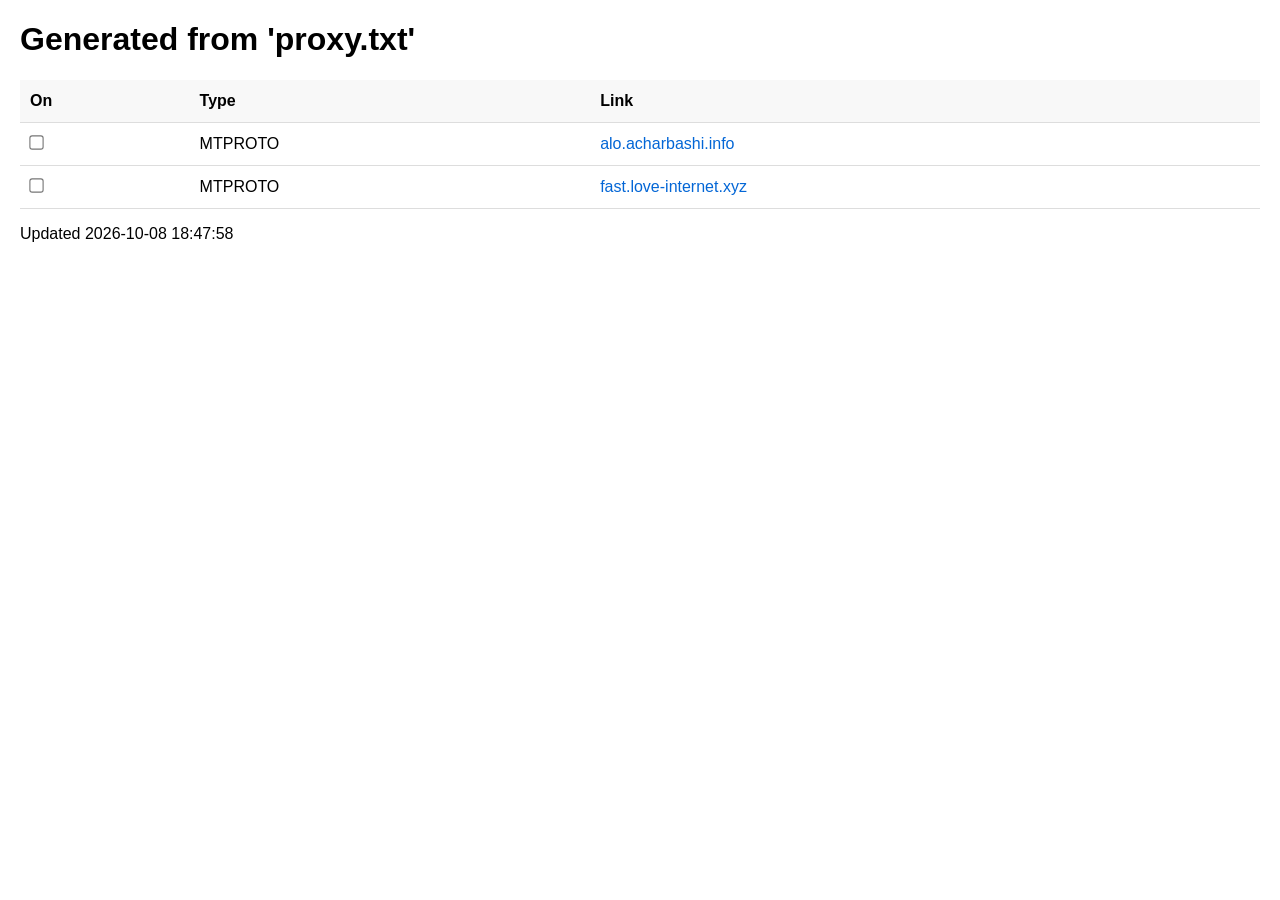
==== commit b6997ef6: "+alo.acharbashi.info =fast.love-internet.xyz" ====
--- a/proxy.html
+++ b/proxy.html
@@ -8,10 +8,11 @@
         <tr><th>On</th><th>Type</th><th>Link</th></tr>
     </thead>
     <tbody>
+        <tr><td><input type="checkbox" data-server="alo.acharbashi.info"></td><td>MTPROTO</td><td><a href="tg://proxy?server=alo.acharbashi.info&port=4515&secret=eee9a4f23b1d768c04a8d7f39120ca5b6e626973636f7474692e79656b74616e65742e636f6d" target="_blank">alo.acharbashi.info</a></td></tr>
         <tr><td><input type="checkbox" data-server="fast.love-internet.xyz"></td><td>MTPROTO</td><td><a href="tg://proxy?server=fast.love-internet.xyz&port=4515&secret=eee9a4f23b1d768c04a8d7f39120ca5b6e626973636f7474692e79656b74616e65742e636f6d" target="_blank">fast.love-internet.xyz</a></td></tr>
     </tbody>
 </table>
-<p>Updated 2026-10-08 18:00:27</p>
+<p>Updated 2026-10-08 18:47:58</p>
 <script src="scripts.js"></script>
 </body>
 </html>
